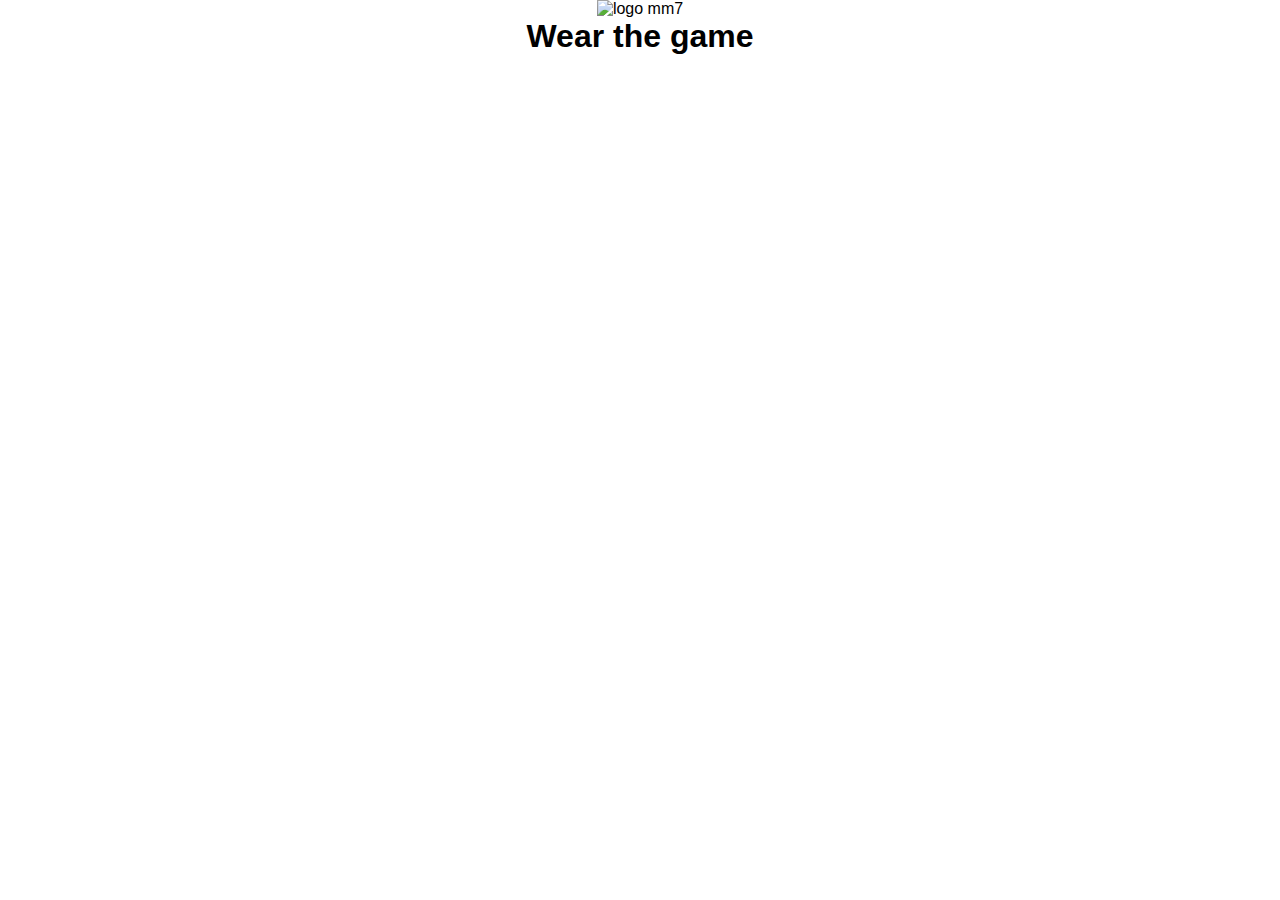
==== index.html @ a317c696 "Add files via upload" ====
<!DOCTYPE html>
<html lang="en">
<head>
    <meta charset="UTF-8">
    <meta name="viewport" content="width=device-width, initial-scale=1.0">
    <title>MM7 - Tienda Urbana</title>
    <script src="./main.js"></script>
    <link rel="stylesheet" href="./style.css">
</head>
<body>
    <div >
        <img src="./img/logo mm7 fondo transparente.ico" alt="logo mm7" title="logo mm7">
        <h1>Wear the game</h1>
    </div>
</body>
</html>
---- style.css ----
*{
    text-align: center;
    margin: auto;
    font-family: Arial, Helvetica, sans-serif;
    font-style: normal;
}
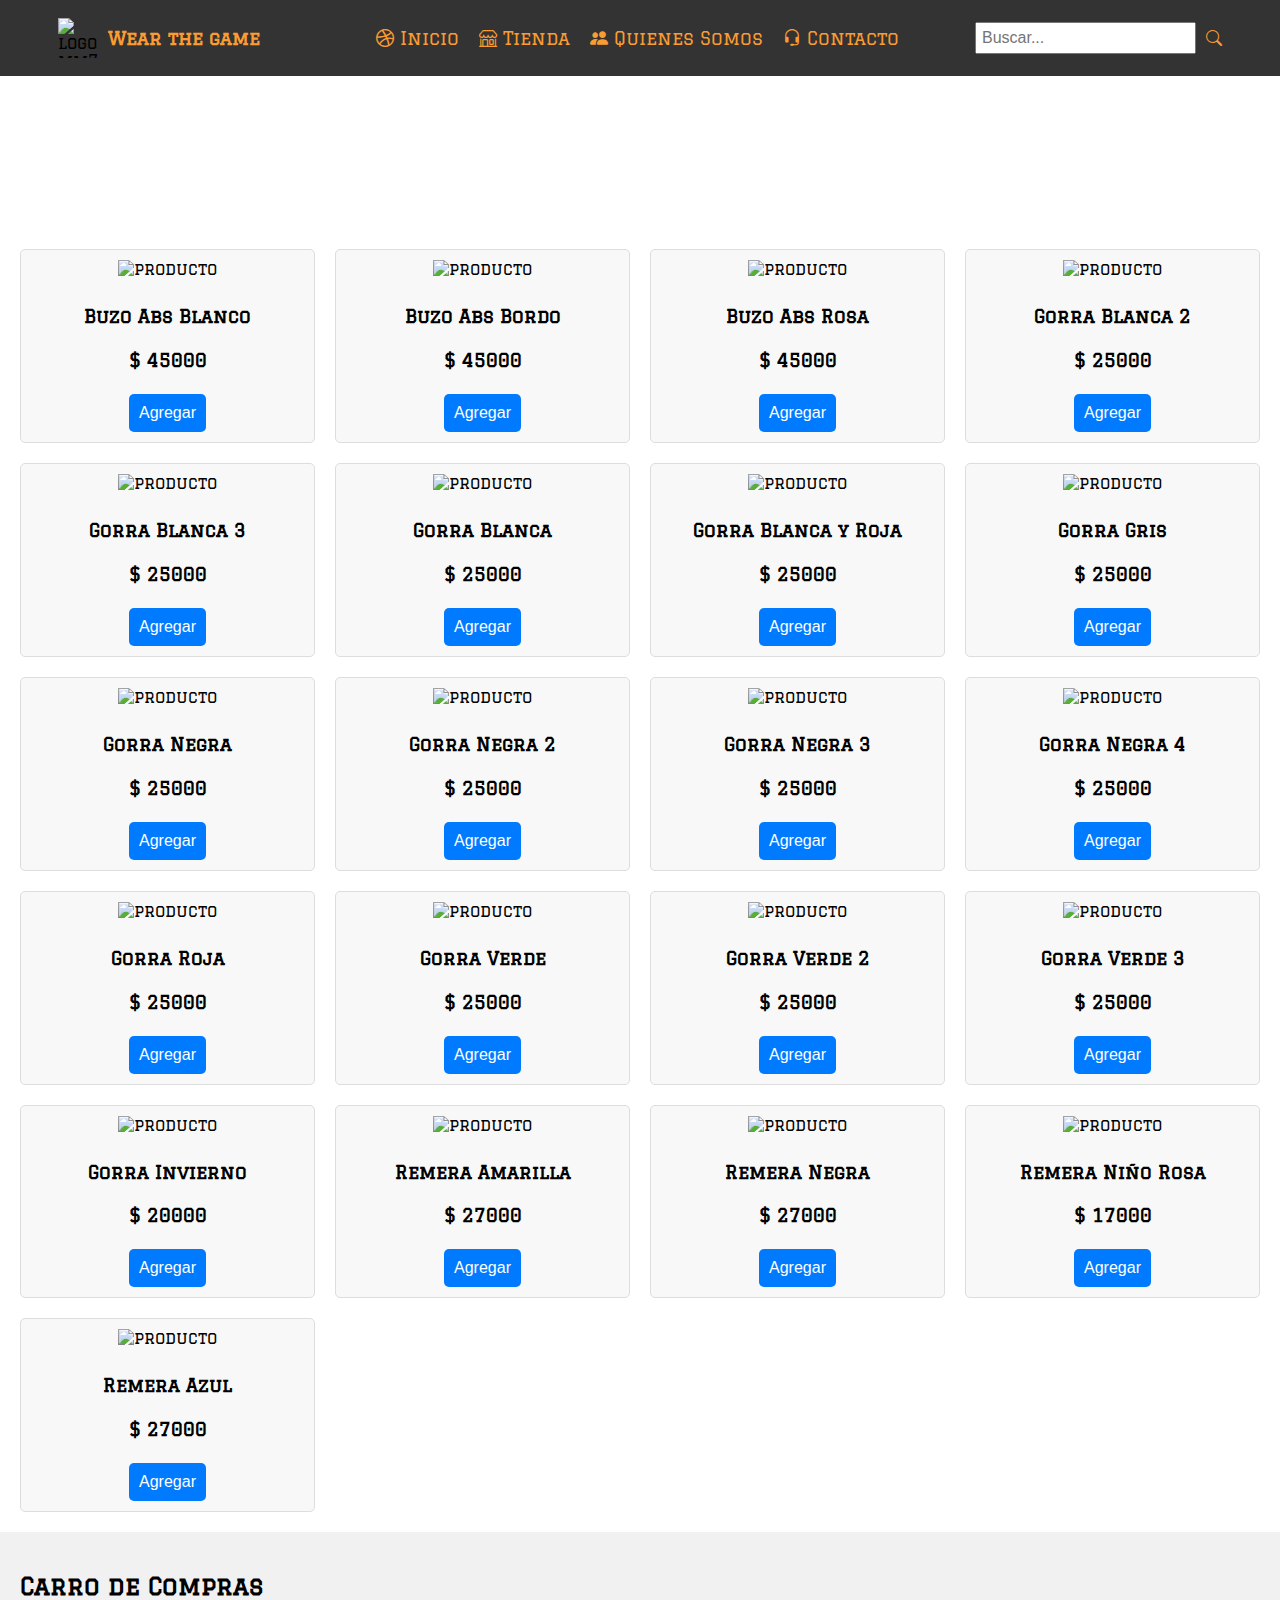
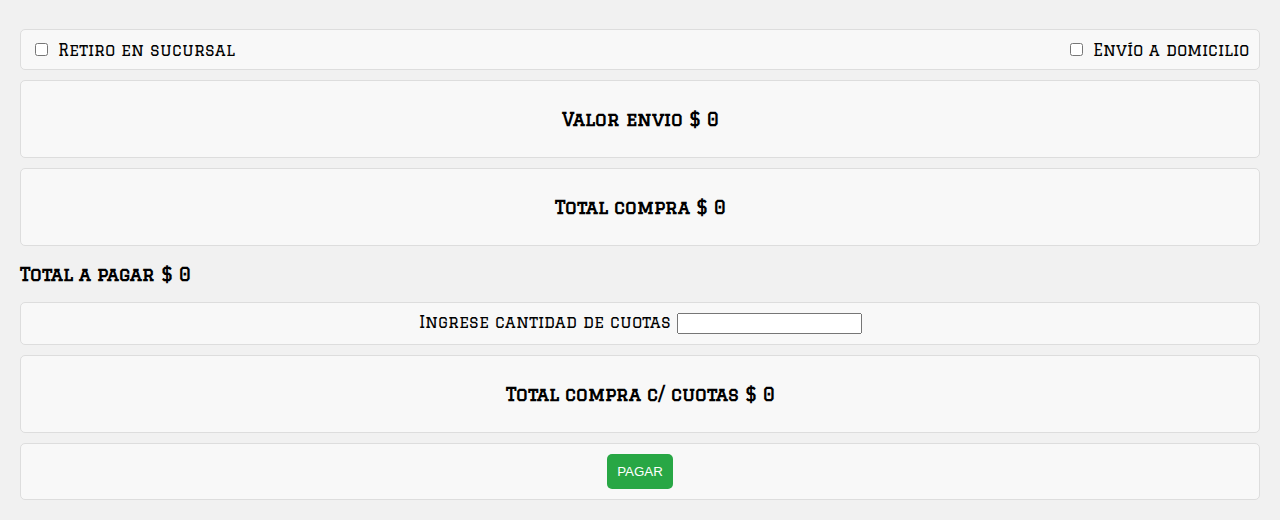
==== commit 2c039dfe: "Add files via upload" ====
--- a/index.html
+++ b/index.html
@@ -1,16 +1,96 @@
 <!DOCTYPE html>
-<html lang="en">
+<html lang="es">
 <head>
     <meta charset="UTF-8">
     <meta name="viewport" content="width=device-width, initial-scale=1.0">
     <title>MM7 - Tienda Urbana</title>
-    <script src="./main.js"></script>
+    <link rel="shortcut icon" href="./img/logo mm7 fondo transparente.ico" type="image/x-icon">
+    <script src="./main.js" defer></script>
     <link rel="stylesheet" href="./style.css">
+    <link rel="stylesheet" href="https://cdn.jsdelivr.net/npm/bootstrap-icons@1.11.3/font/bootstrap-icons.min.css">
+    <link rel="stylesheet" href="https://cdnjs.cloudflare.com/ajax/libs/animate.css/4.1.1/animate.min.css"/>
+    <link href="https://fonts.googleapis.com/css2?family=Graduate&display=swap" rel="stylesheet">
 </head>
 <body>
-    <div >
-        <img src="./img/logo mm7 fondo transparente.ico" alt="logo mm7" title="logo mm7">
-        <h1>Wear the game</h1>
+    <!--comienzo barra de inicio-->
+    <nav class="nav">
+        <div class="contenedor-logo">
+            <img src="./img/logo mm7 fondo transparente.ico" alt="logo mm7" class="logo">
+            <h3>Wear the game</h3>
+        </div>
+        <ul class="nav-links">
+            <li>                
+                <a href="./index.html"><i class="bi bi-dribbble"></i> Inicio</a>
+            </li>
+            <li>               
+                <a href="./index.html"> <i class="bi bi-shop"></i> Tienda</a>
+            </li>
+            <li>                
+                <a href="./index.html"><i class="bi bi-people-fill"></i> Quienes Somos</a>
+            </li>
+            <li>                
+                <a href="./index.html"><i class="bi bi-headset"></i> Contacto</a>
+            </li>    
+        </ul>
+        <div class="search">
+            <input type="text" name="search" id="search" placeholder="Buscar...">
+            <i class="bi bi-search"></i>
+        </div>
+    </nav>
+    <!--final barra de inicio-->
+    <!--banner video-->
+    <div class="banner"> 
+        <video src="./videos/llevaeljuego.mp4" autoplay muted loop></video>
     </div>
+    <!--final banner video-->
+    <!--contenedor tarjetas-->
+    <div class="contenedor-card">
+        <!-- tarjetas de productos del js -->
+    </div>
+    <!--final contenedor tarjetas-->
+    <!--contenedor carro-->
+    <div class="carro">
+        <h2>Carro de Compras</h2>
+        <div class="contenedor-carro">
+            <!-- productos desde el js del carro -->
+        </div>
+        <div class="contenedor-check">
+            <div class="opciones-envio">
+                <label>
+                    <input type="checkbox" name="envio" value="sucursal" class="check-sucursal">
+                    Retiro en sucursal
+                </label>
+                <label>
+                    <input type="checkbox" name="envio" value="domicilio" class="check-domicilio">
+                    Envío a domicilio
+                </label>
+            </div>
+        </div>
+        <div class="caja-envio">
+            <h3>Valor envio $ <span id="valor-envio">0</span></h3>
+        </div>
+        <div class="total">
+            <h3>Total compra $ <span id="total-compra">0</span></h3>
+        </div>
+        <div class="total-pagar">
+            <h3>Total a pagar $ <span id="total-pagar">0</span></h3>
+        </div>
+        <div class="cuotas">
+            <label for="cuotas">Ingrese cantidad de cuotas</label>
+            <input type="text" id="cuotas" name="cuotas">
+        </div>
+        <div class="total-cuotas">
+            <h3>Total compra c/ cuotas $ <span id="total-cuotas">0</span></h3>
+        </div>
+        <div class="b-pagar">
+            <button>PAGAR</button>
+        </div>
+    </div>
+    
+    
+   
+    <script src="./main.js"></script>
 </body>
-</html>+</html>
+
+
--- a/style.css
+++ b/style.css
@@ -1,6 +1,305 @@
-*{
+
+body {
+    font-family: 'Graduate';
+    margin: 0;
+    padding: 0;
+    box-sizing: border-box;
+}
+
+.nav {
+    display: flex;
+    justify-content: space-around;
+    align-items: center;
+    background-color: #333;
+    padding: 10px 20px;
+    flex-wrap: wrap;
+}
+
+.contenedor-logo {
+    display: flex;
+    align-items: center;
+}
+
+.contenedor-logo h3{
+    color: #FB9C32;
+}
+
+.logo {
+    width: 40px;
+    height: 40px;
+    margin-right: 10px;
+}
+
+.nav-links {
+    list-style: none;
+    display: flex;
+    justify-content: space-between;
+    gap: 20px;
+}
+
+.nav-links li a {
+    color: #FB9C32;
+    text-decoration: none;
+    font-size: 18px;
+}
+
+.nav-links li a:hover {
+    color: #0056b3;
+}
+
+.search {
+    display: flex;
+    align-items: center;
+}
+
+.search input {
+    padding: 5px;
+    font-size: 16px;
+    margin-right: 10px;
+}
+
+.search i{
+    color: #FB9C32;
+}
+
+.search i:hover{
+    color: #007bff;
+}
+
+.banner video {
+    width: 100%;
+    height: auto;
+}
+
+.contenedor-card {
+    display: grid;
+    grid-template-columns: 1fr 1fr 1fr 1fr;
+    gap: 20px;
+    padding: 20px;
+}
+
+.card {
+    background-color: #f8f8f8;
+    padding: 10px;
+    border: 1px solid #ddd;
     text-align: center;
-    margin: auto;
-    font-family: Arial, Helvetica, sans-serif;
-    font-style: normal;
-}+    border-radius: 5px;
+}
+
+.card h4,h3{
+    font-size: large;
+}
+
+.card:hover{
+    transform: scale(1.05);
+    transition: 10ms;
+}
+
+.card img {
+    width: 100%;
+    height: auto;
+    margin-bottom: 10px;
+}
+
+.card button {
+    padding: 10px;
+    background-color: #007bff;
+    color: white;
+    border: none;
+    border-radius: 5px;
+    cursor: pointer;
+    font-size: medium;
+}
+
+.card button:hover {
+    background-color: #0056b3;
+}
+
+.carro {
+    padding: 20px;
+    background-color: #f1f1f1;
+}
+
+.contenedor-carro {
+    display: flex;
+    flex-wrap: wrap;
+    gap: 10px;
+}
+
+.card-carro {
+    background-color: #f8f8f8;
+    padding: 5px;
+    border: 1px solid #ddd;
+    text-align: center;
+    border-radius: 5px;
+    flex: 1 1 calc(100% / 12 - 10px); 
+    box-sizing: border-box;
+    max-width: 70px; 
+}
+
+.card-carro h3,h4 {
+    font-size:x-small;
+}
+
+.card-carro img {
+    width: 100%;
+    height: auto;
+    margin-bottom: 5px;
+}
+
+.card-carro button {
+    padding: 5px;
+    background-color: #dc3545;
+    color: white;
+    border: none;
+    border-radius: 5px;
+    cursor: pointer;
+}
+
+.card-carro button:hover {
+    background-color: #c82333;
+}
+
+.caja-envio, .total, .b-pagar, .cuotas, .total-cuotas {
+    flex: 1 1 100%;
+    text-align: center;
+    background-color: #f8f8f8;
+    padding: 10px;
+    margin-top: 10px;
+    border: 1px solid #ddd;
+    border-radius: 5px;
+}
+
+.contenedor-check{
+    display: flex;
+    flex-direction: row;
+    justify-content: center;
+    align-items: center;
+}
+
+.opciones-envio {
+    flex: 1 1 100%;
+    padding: 10px;
+    background-color: #f8f8f8;
+    margin-top: 10px;
+    border: 1px solid #ddd;
+    border-radius: 5px;
+    display: flex;
+    justify-content: space-between;
+   
+}
+
+.opciones-envio label {
+    display: flex;
+    align-items: center;
+}
+
+.opciones-envio input[type="checkbox"] {
+    margin-right: 10px;
+}
+
+.b-pagar button {
+    padding: 10px;
+    background-color: #28a745;
+    color: white;
+    border: none;
+    border-radius: 5px;
+    cursor: pointer;
+}
+
+.b-pagar button:hover {
+    background-color: #218838;
+}
+
+/* Responsive  */
+@media (max-width: 768px) {
+    .nav {
+        flex-direction: column;
+        align-items: center;
+    }
+
+    .nav-links {
+        flex-direction: column;
+        gap: 10px;
+    }
+
+    .contenedor-card {
+        grid-template-columns: repeat(auto-fill, minmax(150px, 1fr));
+    }
+
+    .card {
+        padding: 5px;
+    }
+
+    .card img {
+        margin-bottom: 5px;
+    }
+
+    .card button {
+        padding: 5px;
+    }
+
+    .contenedor-carro {
+        flex-direction: column;
+        align-items: center;
+    }
+
+   
+
+    .caja-envio, .total, .b-pagar {
+        margin-top: 5px;
+        padding: 5px;
+    }
+
+    .b-pagar button {
+        padding: 5px;
+    }
+}
+
+@media (max-width: 480px) {
+    .nav {
+        padding: 5px 10px;
+        display: flex;
+        flex-direction: column;
+        align-items: center;
+    }
+
+    .nav ul{
+        display: flex;
+        flex-direction: column;
+        align-items: center;
+    }
+
+    .nav-links {
+        font-size: 16px;
+    }
+
+    .contenedor-card {
+        grid-template-columns: 1fr;
+    }
+
+    .card img {
+        height: auto;
+    }
+
+    .card button {
+        font-size: 14px;
+    }
+
+    .card-carro {
+        padding: 3px;
+    }
+
+    .card-carro button {
+        padding: 3px;
+        font-size: 14px;
+    }
+
+    .caja-envio, .total, .b-pagar {
+        font-size: 14px;
+    }
+
+    .b-pagar button {
+        padding: 5px;
+    }
+}
